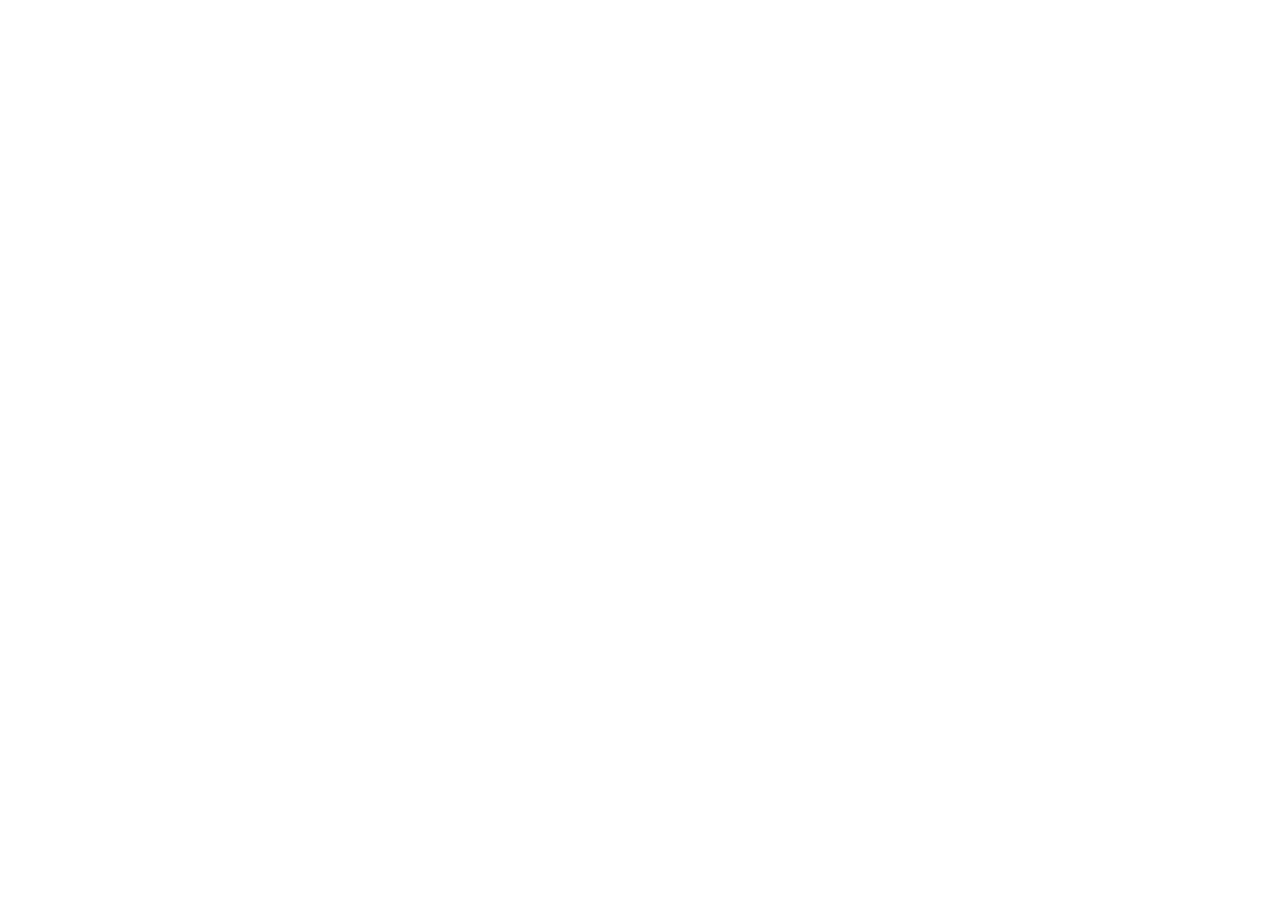
==== index..html @ 2288fd01 "commit inicial" ====
<!DOCTYPE html>
<html lang="pt-br">
<head>
    <meta charset="UTF-8">
    <meta name="viewport" content="width=device-width, initial-scale=1.0">
    <title>Pesquisa Culturama</title>
</head>
<body>
    
</body>
</html>
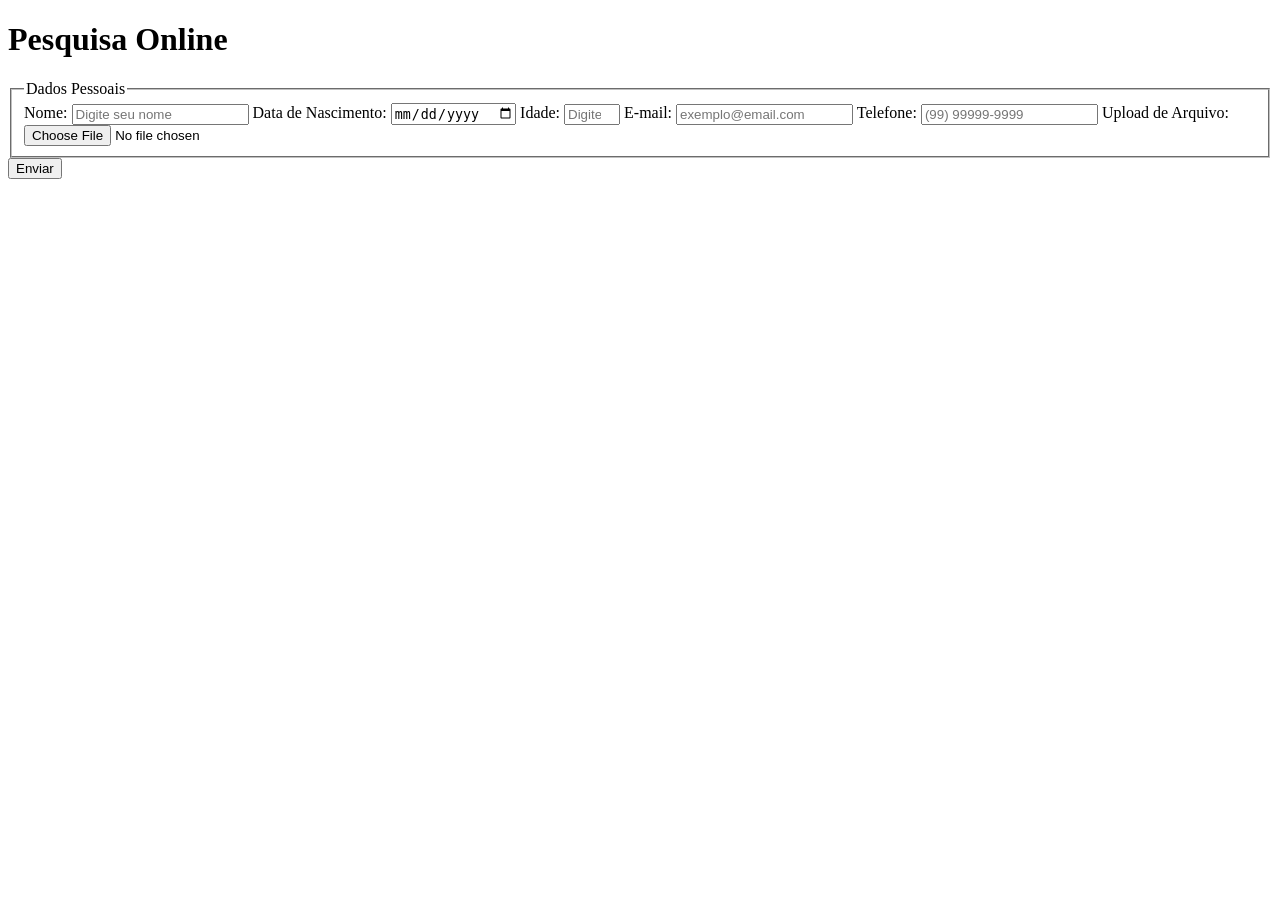
==== commit e04f40db: "adiciona campo de dados pessoais" ====
--- a/index..html
+++ b/index..html
@@ -1,11 +1,74 @@
-<!DOCTYPE html>
+<!doctype html>
 <html lang="pt-br">
-<head>
-    <meta charset="UTF-8">
-    <meta name="viewport" content="width=device-width, initial-scale=1.0">
+  <head>
+    <meta charset="UTF-8" />
+    <meta name="viewport" content="width=device-width, initial-scale=1.0" />
     <title>Pesquisa Culturama</title>
-</head>
-<body>
-    
-</body>
-</html>+  </head>
+  <body>
+    <header>
+      <h1>Pesquisa Online</h1>
+    </header>
+    <main>
+      <section>
+        <form action="" method="post">
+          <fieldset>
+            <legend>Dados Pessoais</legend>
+
+            <label for="userName">Nome:</label>
+            <input
+              type="text"
+              name="userName"
+              id="userName"
+              placeholder="Digite seu nome"
+              required
+            />
+
+            <label for="birthDate">Data de Nascimento:</label>
+            <input 
+              type="date"
+              name="birthDate" 
+              id="birthDate" />
+
+            <label for="userAge">Idade:</label>
+            <input
+              type="number"
+              name="userAge"
+              id="userAge"
+              min="12"
+              max="100"
+              placeholder="Digite sua idade"
+              required
+            />
+
+            <label for="userEmail">E-mail:</label>
+            <input
+              type="email"
+              name="userEmail"
+              id="userEmail"
+              placeholder="exemplo@email.com"
+              required
+            />
+
+            <label for="userPhone">Telefone:</label>
+            <input
+              type="tel"
+              name="userPhone"
+              id="userPhone"
+              pattern="\(\d{2}\) \d{5}-\d{4}"
+              placeholder="(99) 99999-9999"
+              title="Digite um número de telefone no formato (99) 99999-9999"
+            />
+
+            <label for="userFile">Upload de Arquivo:</label>
+            <input  
+              type="file"
+              name="userFile"
+              id="userFile" />
+          </fieldset>
+          <button type="submit">Enviar</button>
+        </form>
+      </section>
+    </main>
+  </body>
+</html>
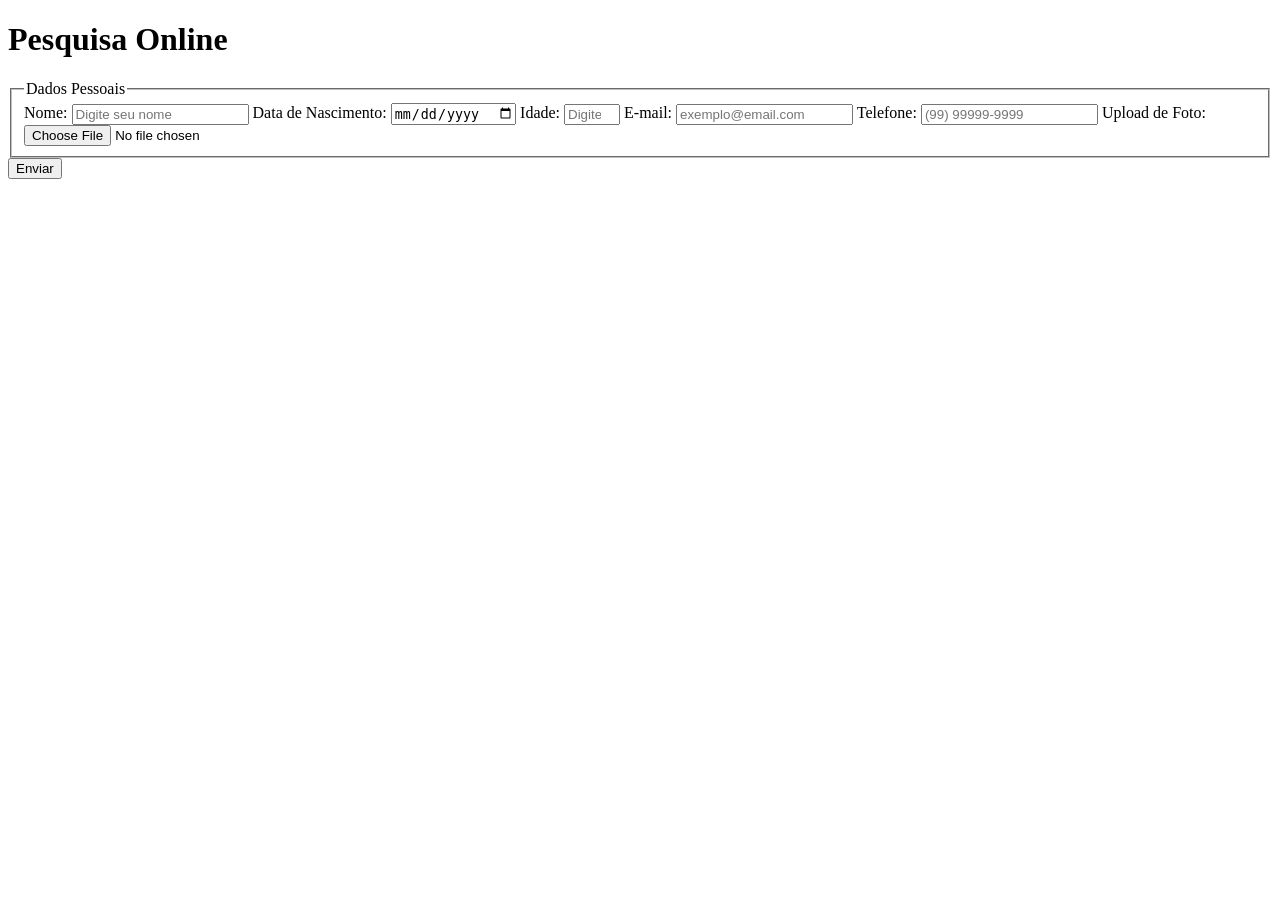
==== commit 4b70a148: "melhorias dos dos inputs" ====
--- a/index..html
+++ b/index..html
@@ -1,4 +1,4 @@
-<!doctype html>
+<!DOCTYPE html>
 <html lang="pt-br">
   <head>
     <meta charset="UTF-8" />
@@ -60,11 +60,12 @@
               title="Digite um número de telefone no formato (99) 99999-9999"
             />
 
-            <label for="userFile">Upload de Arquivo:</label>
+            <label for="userImage">Upload de Foto:</label>
             <input  
               type="file"
-              name="userFile"
-              id="userFile" />
+              accept="image/*"
+              name="userImage"
+              id="userImage" />
           </fieldset>
           <button type="submit">Enviar</button>
         </form>
